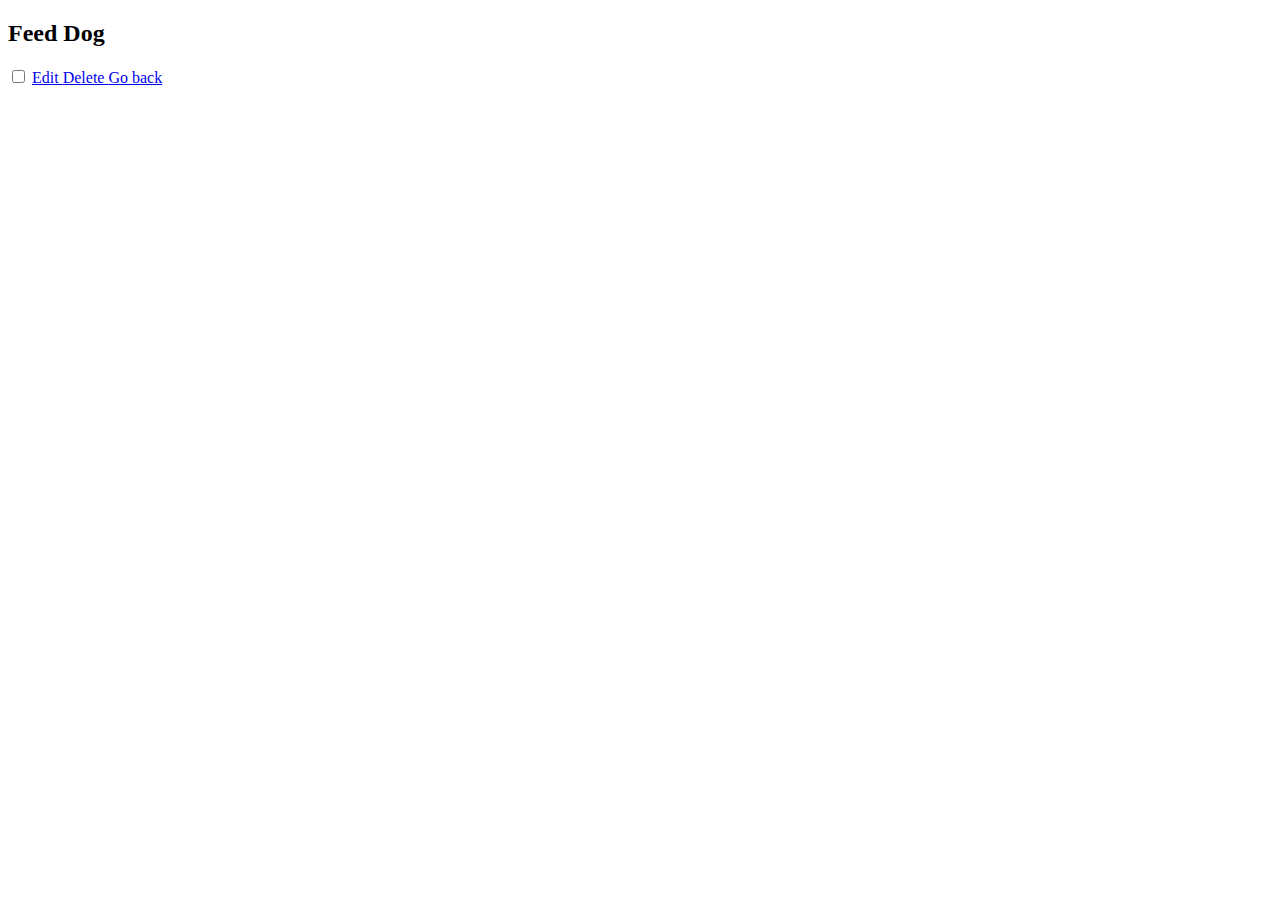
==== show.html @ 405bb438 "adding hyperlinks (href) to list" ====
<!DOCTYPE html>
<html>
    <head>
        <title> The Pipers </title>
    </head>
    <body>
        <h2> Feed Dog </h2>
        <input type="checkbox">
    
    <a href="#"> Edit </a>
    <a href="#"> Delete </a>
    <a href="#"> Go back </a>
    </body>
    
</html>
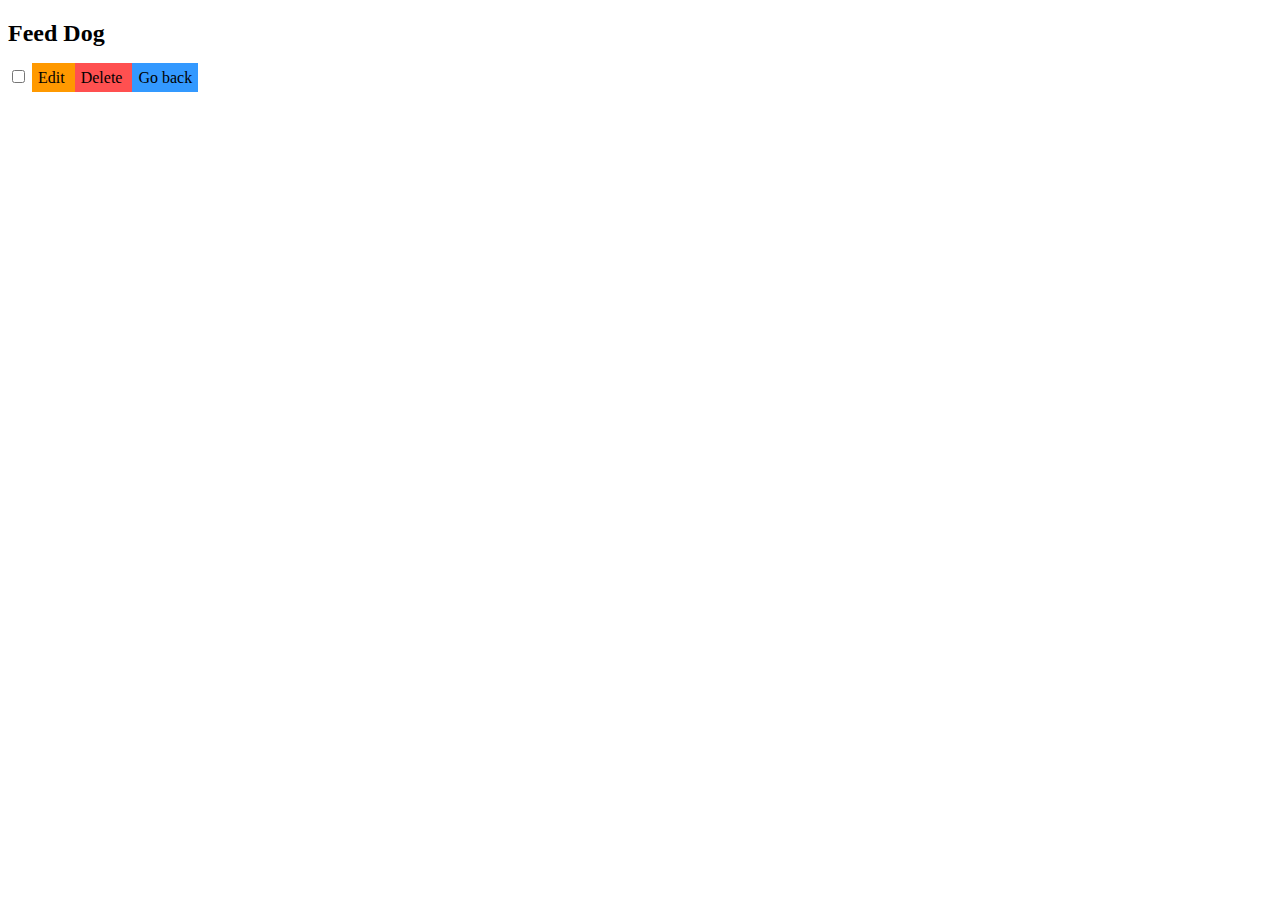
==== commit 6f5684db: "Making a link out of the list" ====
--- a/show.html
+++ b/show.html
@@ -2,14 +2,16 @@
 <html>
     <head>
         <title> The Pipers </title>
+        <link rel="stylesheet" href="style.css">
+        <link rel="stylesheet" href="show.css">
     </head>
     <body>
         <h2> Feed Dog </h2>
         <input type="checkbox">
     
-    <a href="#"> Edit </a>
-    <a href="#"> Delete </a>
-    <a href="#"> Go back </a>
+    <a href="#" id="E"> Edit </a>
+    <a href="#" id="D"> Delete </a>
+    <a href="index.html" id="gb"> Go back </a>
     </body>
     
-</html>+</html>
--- a/show.css
+++ b/show.css
@@ -0,0 +1,26 @@
+a{ 
+    text-decoration:none; 
+    color:black;
+    vertical-align:baseline;
+    padding:6px;
+}
+
+#E{
+    background-color:#ff9900 ;
+}
+#E:hover{
+     background:#00ff00;
+    }
+#gb{
+    background-color:#3399ff;
+}
+#gb:hover{
+    background:#00ff00;
+}
+
+#D{
+    background-color:#ff5050;
+}
+#D:hover{
+    background:#00ff00;
+}